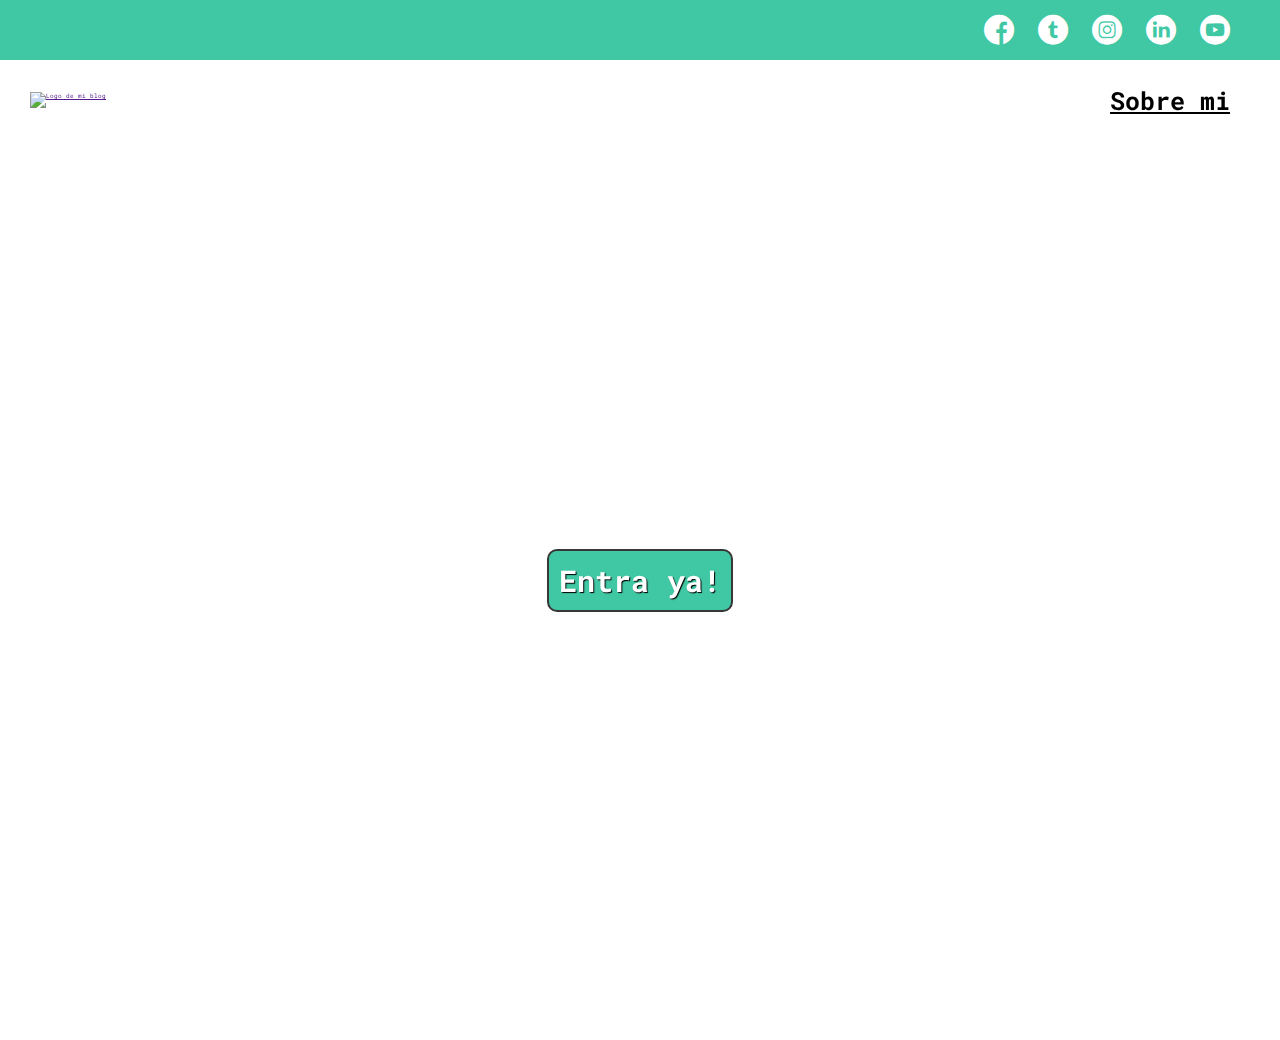
==== index.html @ a57f0e6e "version 1, made with generic text and images." ====
<!DOCTYPE html>
<html lang="en">
<head>
    <meta charset="UTF-8">
    <meta http-equiv="X-UA-Compatible" content="IE=edge">
    <meta name="viewport" content="width=device-width, initial-scale=1.0">
    <title>Mi blog</title>
    <link rel="stylesheet" href="./CSS/main.css">
    <link rel="stylesheet" href="./CSS/font/flaticon.css">
</head>
<body class="body-Index">
    <header>
        <section class="header-logos">
            <div>
                <nav class="header-logos-nav">
                    <a href=""><span class="flaticon-001-facebook"></span></a>
                    <a href=""><span class="flaticon-002-twitter"></span></a>
                    <a href=""><span class="flaticon-011-instagram"></span></a>
                    <a href=""><span class="flaticon-010-linkedin"></span></a>
                    <a href=""><span class="flaticon-008-youtube"></span></a>
                </nav>
            </div>
        </section>
        <section class="header-links">
            <nav class="header-links-nav">
                <a class="header-links-nav_Mi-Blog" href=""><img src="https://i.postimg.cc/Dz2TcqMj/Logo-negro.png" alt="Logo de mi blog"></a>
                <a class="header-links-nav_Sobre-mi" href="">Sobre mi</a>
            </nav>
        </section>
    </header>
    <main class="main-home">
        <p class="main-home__Text">Conoce las novedades y noticias del mundo Tech</p>
        <a href="./Blog.html" class="main-home__Button">Entra ya!</a>
    </main>
</body>
</html>
---- CSS/main.css ----
@import url('https://fonts.googleapis.com/css2?family=Roboto+Mono:wght@300;400;600&family=Roboto+Slab:wght@400;600;900&family=Roboto:wght@300;500&display=swap');

html{    font-size: 6.25%;}
.body-Index{
    margin: 0%;
    padding: 0%;
    position: fixed;
    top: 0%; bottom: 0%; left: 0%; right: 0%;
    font-family: "Roboto Mono", sans-serif, monospace;
}
.header-logos-nav *{
    text-decoration: none;
    color: white;
}
header{
    width: 100%; 
    /* border-bottom: 1px dotted black; */
    display: grid;
    grid-template-rows: 60px 80px;
}
.header-logos{
    grid-row: 1/2;
    display: grid;
    justify-items: end;
    width: 100%; height: 60px;
    background-color: #40c7a3;
}
.header-logos>div{
    width: 320px; height: 100%;
    display: flex;
    justify-content: flex-end;
    align-items: center;
}
.header-logos-nav{
    margin-right: 50px;
}
.header-logos-nav span{
    color: white;
}
.header-links-nav{
    height: 100%;
    display: grid;
    grid-template-columns: 1fr 1fr;
    align-items: center;
}
.header-links-nav_Mi-Blog{
    margin-left: 30px;
}
.header-links-nav_Mi-Blog img{
    height: 70px;
}
.header-links-nav_Sobre-mi{
    justify-self: end;
    margin-right: 50px;
    color: black;
    font-weight: bolder;
    font-size: 25rem;
}
.main-home{
    display: flex;
    flex-direction: column;
    align-items: center;
    height: 100%;
    background-image: url("https://i.postimg.cc/0NcqXzg8/Cover.png");
    background-size: cover;
    background-position: center;
    background-repeat: no-repeat;
}
.main-home__Text{
    display: block;
    width: 60%;
    margin: 150px auto 100px auto;
    color: white;
    font-size: 40rem;
    text-align: center; 
    letter-spacing: 10px;
}
.main-home__Button{
    display: block;
    height: auto; width: auto;
    font-size: 30rem;
    background-color: #40c7a3;
    font-weight: 700;
    border-radius: 10px;
    box-shadow: 2px 2px 10px white;
    padding: 10px;
    color: white;
    text-shadow: 1px 1px 1px black;
    text-decoration: none;
    border: 2px solid rgb(55, 55, 55);
}
.main-home__Button:hover{
    border: 2px solid black;
    text-shadow: 1.5px 1.5px 1px black;
    transform: scale(1.05);
}
/* Aca empieza el CSS del Blog */
.Button-A-Type{
    display: block;
    height: auto; width: 30%;
    font-size: 20rem;
    background-color: rgb(218, 218, 218);
    font-weight: 400;
    border-radius: 10px;
    box-shadow: 2px 2px 10px white;
    padding: 1px;
    color: white;
    text-shadow: 1px 1px 1px grey;
    text-decoration: none;
    border: 2px solid #40c7a3;
    text-align: center ;
}
.main-Blog, .footer-Blog {
    font-size: 20rem;
    color: black;
}
.body-Blog{
    margin: 0%;
    padding: 0%;
    box-sizing: border-box;
    font-family: "Roboto Mono", sans-serif, monospace;
}
.body-Blog h1,h2,h3{
    margin: 0%;
}
.News-Blog{
    background-color:  #e6e9ed;
    display: grid;
    grid-template-columns: 0.6fr 0.4fr;
}
.News-Blog__Left {
    display: grid;
    align-items: start;
    margin-bottom: 40px; margin-top: 15px;
}
.News-Blog__Left > div{
    width: 70%; height: 80%;
    display: grid;
    gap: 10px;
    justify-self: end;
    margin-right: 15px;
}
.News-Blog__img{
    width: 100%; height: 100%;
}
.News-Blog__Right{
    display: grid;
    justify-items: center;
    align-items: start;
}
.News-Blog__Right>div{
    width: 70%;
    margin-top: 50px;
}
/* Aqui empiezan los estilos de la seccion de los blogs */
/* .main-Blog{
    margin: 0 70px 30px;
} */
.Articles-Blog{
    max-width: 1200px;
    margin: 0 auto 30px;
    display: grid;
    gap: 30px;
    grid-template-columns: repeat(3,auto);
    grid-template-rows: repeat(3,auto);
    grid-template-areas: 
    " Att Att Att "
    " A1 A2 A3 "
    " A4 A5 A6 ";
    justify-items: center;
}
.Articles-Blog>div{
    width: 100%;
}
.Articles-Blog article{
    width: 100%;
    height: 100%;
}
.Articles-Blog__Title{
    grid-area: Att;
    margin-top: 15px;margin-bottom: 20px; 
}
.Articles-Blog__A1{
    grid-area: A1;
}
.Articles-Blog__A2{
    grid-area: A2;
}
.Articles-Blog__A3{
    grid-area: A3;
}
.Articles-Blog__A4{
    grid-area: A4;
}
.Articles-Blog__A5{
    grid-area: A5;
}
.Articles-Blog__A6{
    grid-area: A6;
}
.Articles-Blog img{
    width: 100%;
}
.Articles-Blog__A1{
    width: 100%;
}
/* Aqui empiezan los estilos del Footer */
.footer-Blog{
    display: flex;
    justify-content: center;
    align-items: flex-end;
    height: 60px;
    background-color: #22272d;
    border-top: 25px solid #40c7a3 ;
    color: white;
    padding-bottom: 13px;
}
---- CSS/font/flaticon.css ----
/*
  	Flaticon icon font: Flaticon
  	Creation date: 20/12/2018 09:27
  	*/

@font-face {
  font-family: "Flaticon";
  src: url("./Flaticon.eot");
  src: url("./Flaticon.eot?#iefix") format("embedded-opentype"),
       url("./Flaticon.woff") format("woff"),
       url("./Flaticon.ttf") format("truetype"),
       url("./Flaticon.svg#Flaticon") format("svg");
  font-weight: normal;
  font-style: normal;
}

@media screen and (-webkit-min-device-pixel-ratio:0) {
  @font-face {
    font-family: "Flaticon";
    src: url("./Flaticon.svg#Flaticon") format("svg");
  }
}

[class^="flaticon-"]:before, [class*=" flaticon-"]:before,
[class^="flaticon-"]:after, [class*=" flaticon-"]:after {   
  font-family: Flaticon;
        font-size: 30px;
font-style: normal;
margin-left: 20px;
}

.flaticon-001-facebook:before { content: "\f100"; }
.flaticon-002-twitter:before { content: "\f101"; }
.flaticon-003-whatsapp:before { content: "\f102"; }
.flaticon-004-groupme:before { content: "\f103"; }
.flaticon-005-kik:before { content: "\f104"; }
.flaticon-006-skype:before { content: "\f105"; }
.flaticon-007-periscope:before { content: "\f106"; }
.flaticon-008-youtube:before { content: "\f107"; }
.flaticon-009-itunes:before { content: "\f108"; }
.flaticon-010-linkedin:before { content: "\f109"; }
.flaticon-011-instagram:before { content: "\f10a"; }
.flaticon-012-messenger:before { content: "\f10b"; }
.flaticon-013-twitter-1:before { content: "\f10c"; }
.flaticon-014-snapchat:before { content: "\f10d"; }
.flaticon-015-reddit:before { content: "\f10e"; }
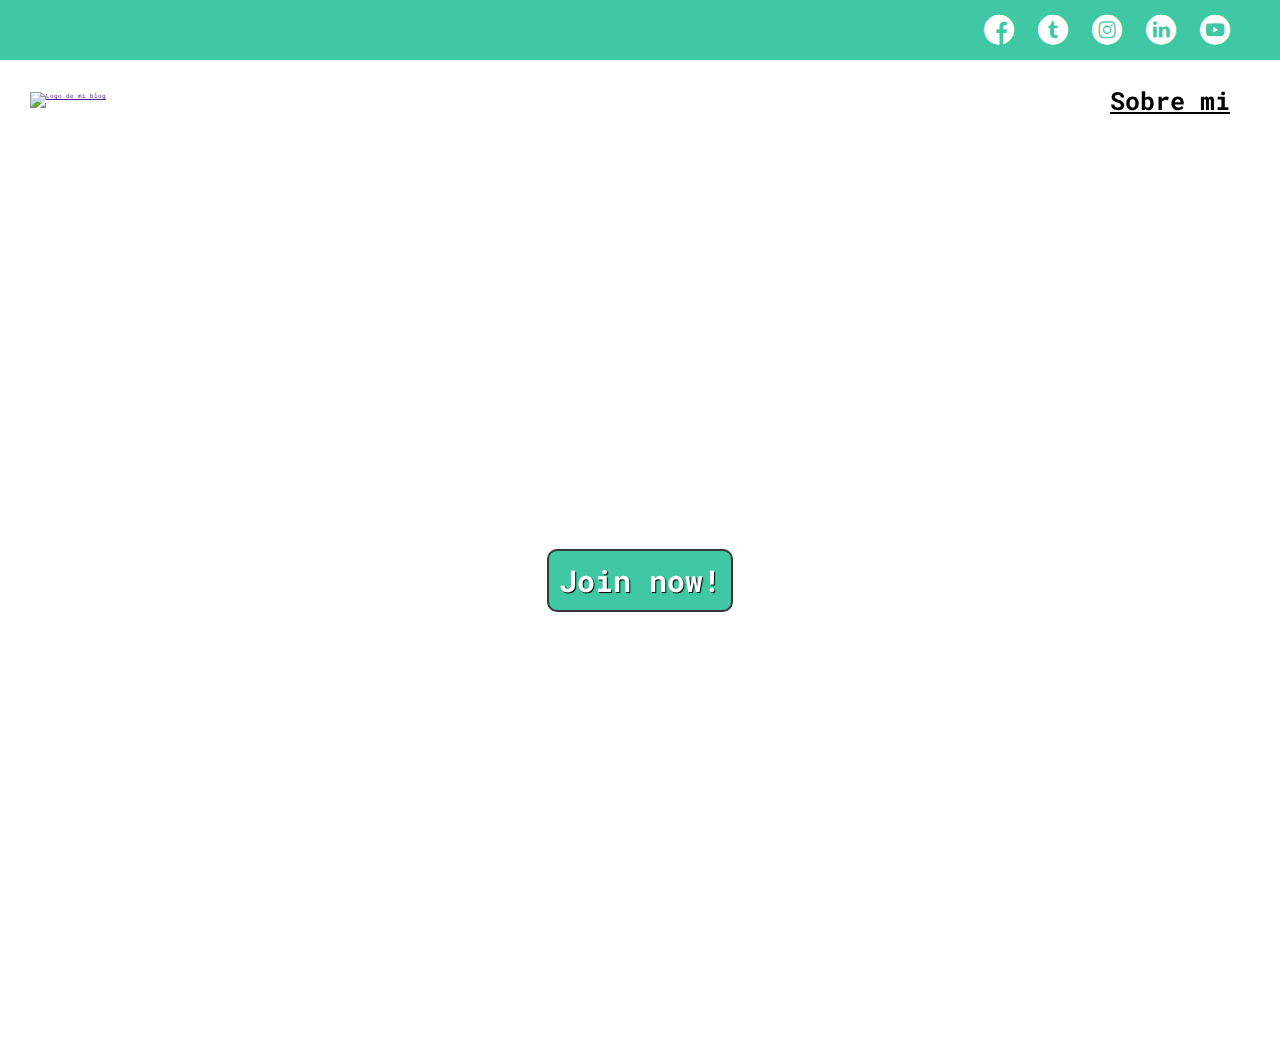
==== commit fac48496: "adding a change at the main-home__button content." ====
--- a/index.html
+++ b/index.html
@@ -30,7 +30,7 @@
     </header>
     <main class="main-home">
         <p class="main-home__Text">Conoce las novedades y noticias del mundo Tech</p>
-        <a href="./Blog.html" class="main-home__Button">Entra ya!</a>
+        <a href="./Blog.html" class="main-home__Button">Join now!</a>
     </main>
 </body>
 </html>
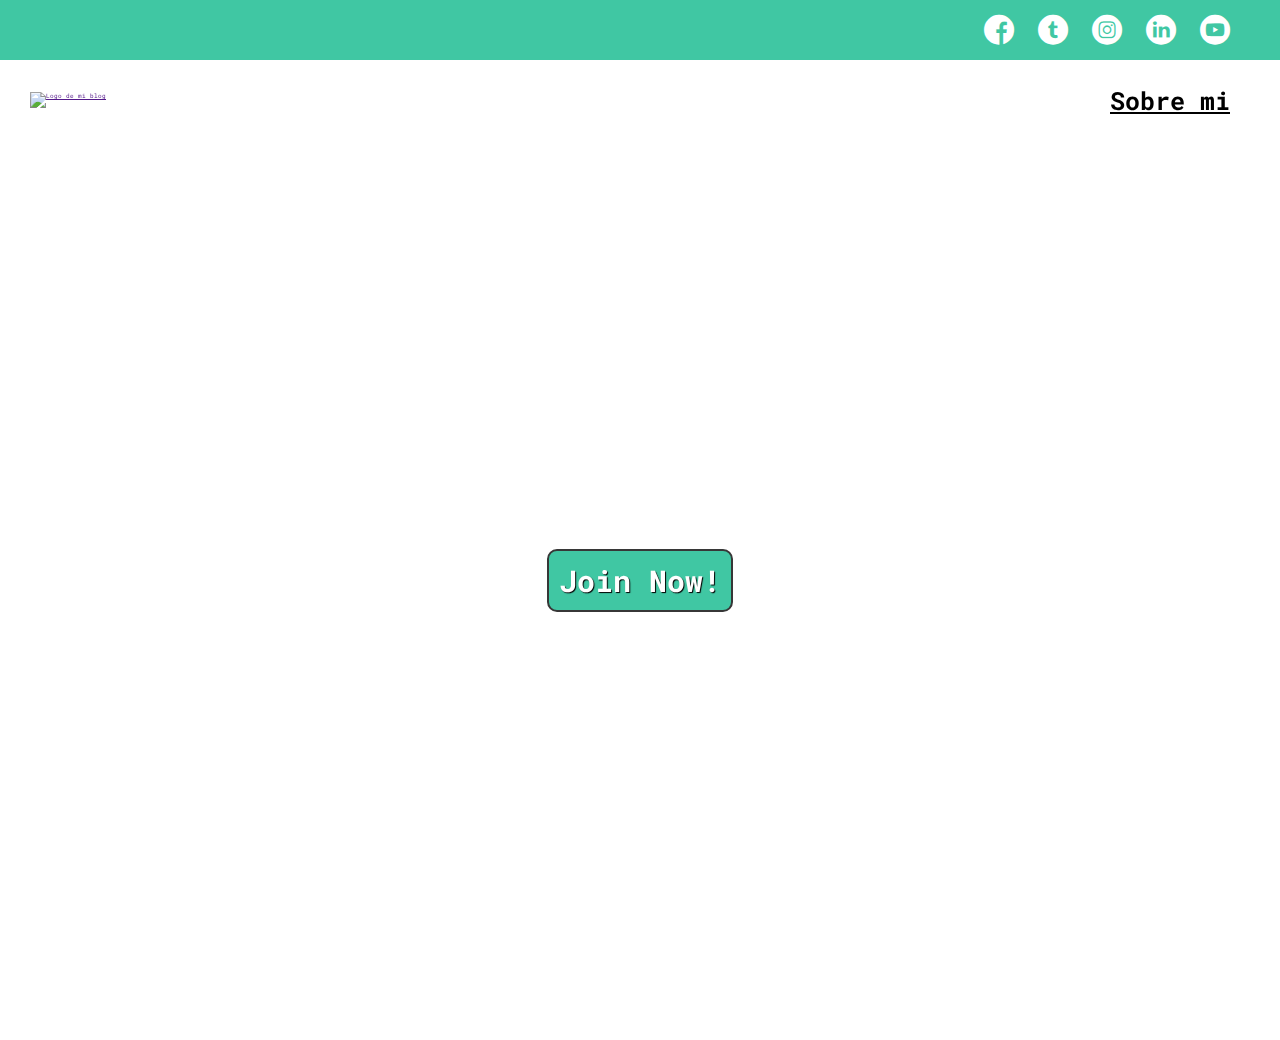
==== commit 7ffa5416: "adding a change at the main-home__button content." ====
--- a/index.html
+++ b/index.html
@@ -30,7 +30,7 @@
     </header>
     <main class="main-home">
         <p class="main-home__Text">Conoce las novedades y noticias del mundo Tech</p>
-        <a href="./Blog.html" class="main-home__Button">Join now!</a>
+        <a href="./Blog.html" class="main-home__Button">Join Now!</a>
     </main>
 </body>
 </html>
